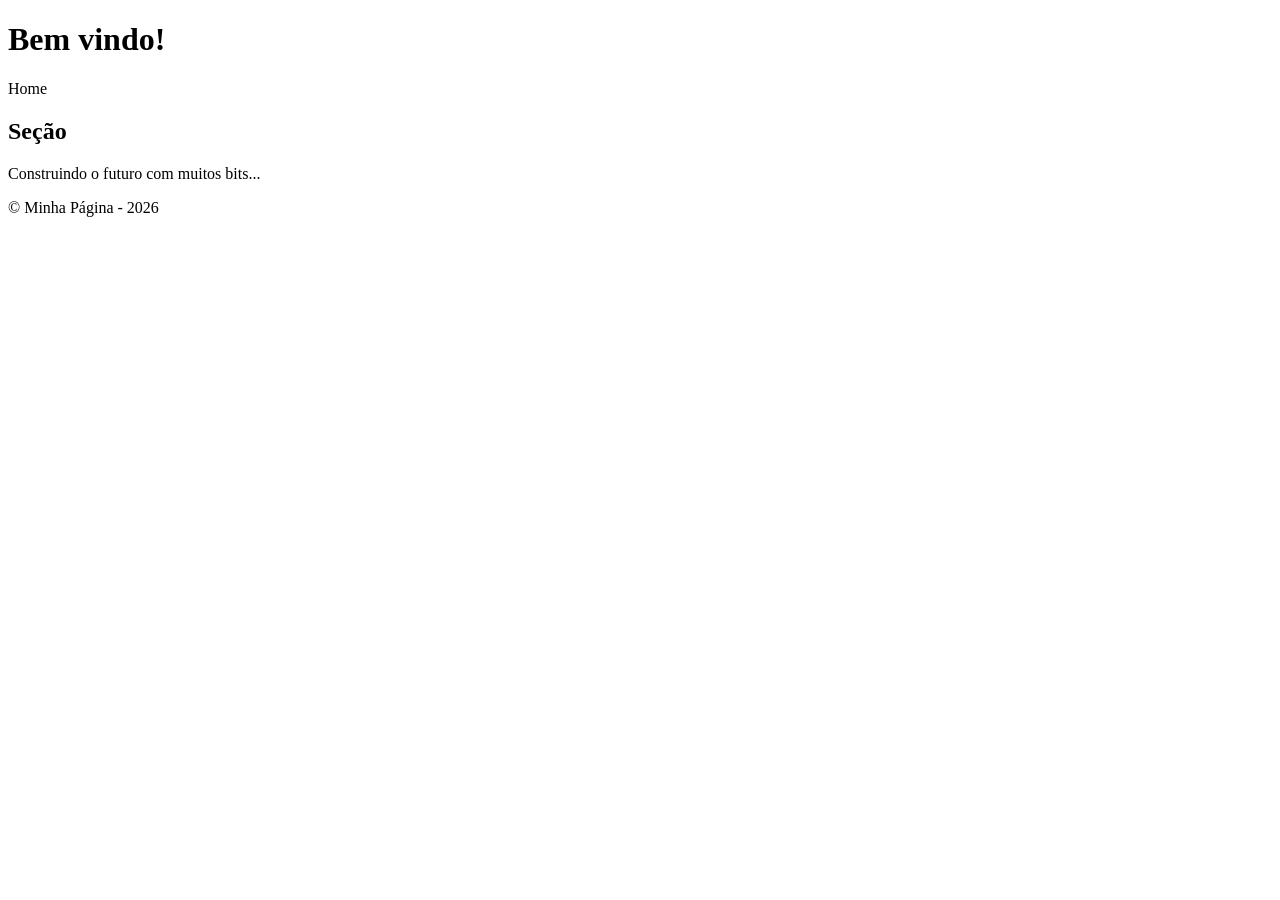
==== pagina1.html @ eef57ed2 "Criando hyperlinks entre paginas." ====
<!DOCTYPE html>
<!-- Este é um doctype ou DTD, o que define o tipo de HTML a ser carregado na máquina do cliente, ele informa ao navegador qual conjunto de bibliotecas carregar para que todo a estrutura seja otmizada de forma rápida e segura.-->
<!-- Eu sou um comentário em HTML, eu sou ignorado pelo interpretador do navegador e não sou apresentado aos usuários. -->

<html lang="pt-br">
	<head>
		<meta charset="UTF-8">
		<title>Página 1</title>
	</head>
	<body>
		<header> 
			<h1>Bem vindo!</h1>
			<nav>
				<a>Home</a>
			</nav>
		</header>
		<main>
			<section>
				<h2>Seção</h2>
				<p>Construindo o futuro com muitos bits...</p>
			</section>
		</main>
		<footer>
			<p>&copy; Minha Página - 2026</p>
		</footer>
	</body>
</html>
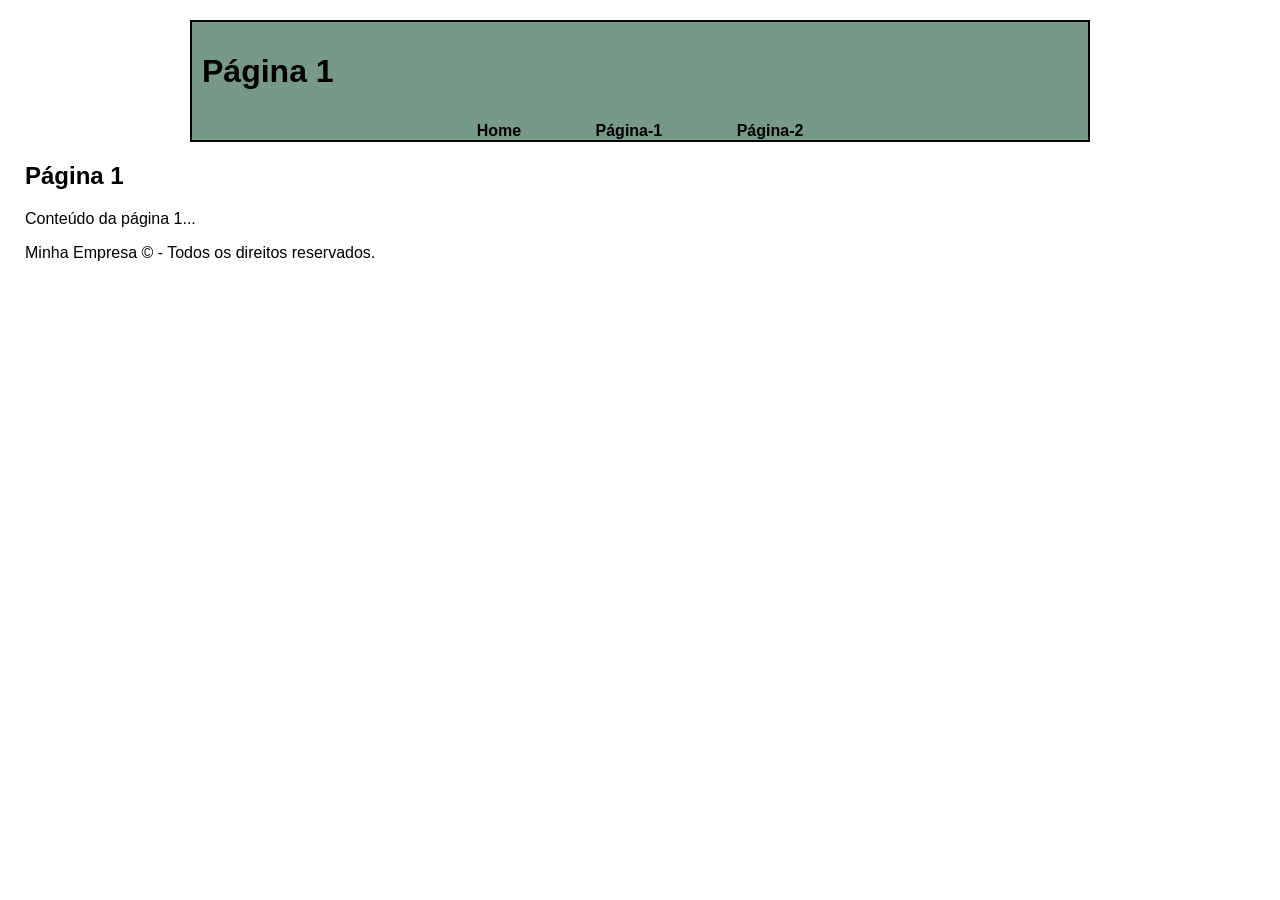
==== commit 1317aa4d: "feat: pagina 2 igual pagina 1 e navbar" ====
--- a/pagina1.html
+++ b/pagina1.html
@@ -1,27 +1,36 @@
 <!DOCTYPE html>
-<!-- Este é um doctype ou DTD, o que define o tipo de HTML a ser carregado na máquina do cliente, ele informa ao navegador qual conjunto de bibliotecas carregar para que todo a estrutura seja otmizada de forma rápida e segura.-->
-<!-- Eu sou um comentário em HTML, eu sou ignorado pelo interpretador do navegador e não sou apresentado aos usuários. -->
-
 <html lang="pt-br">
 	<head>
 		<meta charset="UTF-8">
+		<meta name="viewport" content="width=device-width, initial-scale=1.0">
 		<title>Página 1</title>
+
+		<link rel="stylesheet" href="./css/style.css">
+
 	</head>
-	<body>
-		<header> 
-			<h1>Bem vindo!</h1>
+	<body style="margin: 0;">
+		
+		<header>
+			<h1>Página 1</h1>
 			<nav>
-				<a>Home</a>
+				<ul>
+					<li> <a href="index.html"> Home</a></li>
+					<li> <a href="./pagina1.html">  Página-1  </a> </li>
+					<li> <a href="./paginas/pagina2.html">  Página-2</a></li>
+				</ul>
 			</nav>
 		</header>
+
 		<main>
-			<section>
-				<h2>Seção</h2>
-				<p>Construindo o futuro com muitos bits...</p>
-			</section>
+    		<section>
+        		<h2>Página 1</h2>
+        		<p>Conteúdo da página 1...</p>
+    		</section>
 		</main>
+
 		<footer>
-			<p>&copy; Minha Página - 2026</p>
+			<p>Minha Empresa &copy; - Todos os direitos reservados.</p>
 		</footer>
+
 	</body>
 </html>
--- a/css/style.css
+++ b/css/style.css
@@ -0,0 +1,54 @@
+/* TEXTO */
+body{
+    font-family: 'Segoe UI', Tahoma, Geneva, Verdana, sans-serif;
+    margin: 0;
+    font-size: 16px;
+}
+
+main, footer{
+    margin-left: 25px;
+}
+
+header{
+    background-color: #798;
+    margin: 20px auto;
+    width: 70%;
+    border: 2px solid black;
+    
+}
+
+h1 h2 h3{
+    text-align: center;
+}
+
+h1{
+    padding: 10px;
+}
+
+nav{
+    background-color: #798;
+    margin: 0 auto;
+    width: 70%;
+
+}
+
+nav ul {
+    list-style: none;
+    padding: 0;
+    margin: 0;
+    text-align: center;
+}
+
+nav ul li {
+    display: inline-block;
+    margin: 0 15px;
+}
+
+nav ul li a {
+    text-decoration: none;
+    color: black;
+    font-weight: bold;
+    padding: 20px;
+}
+
+
